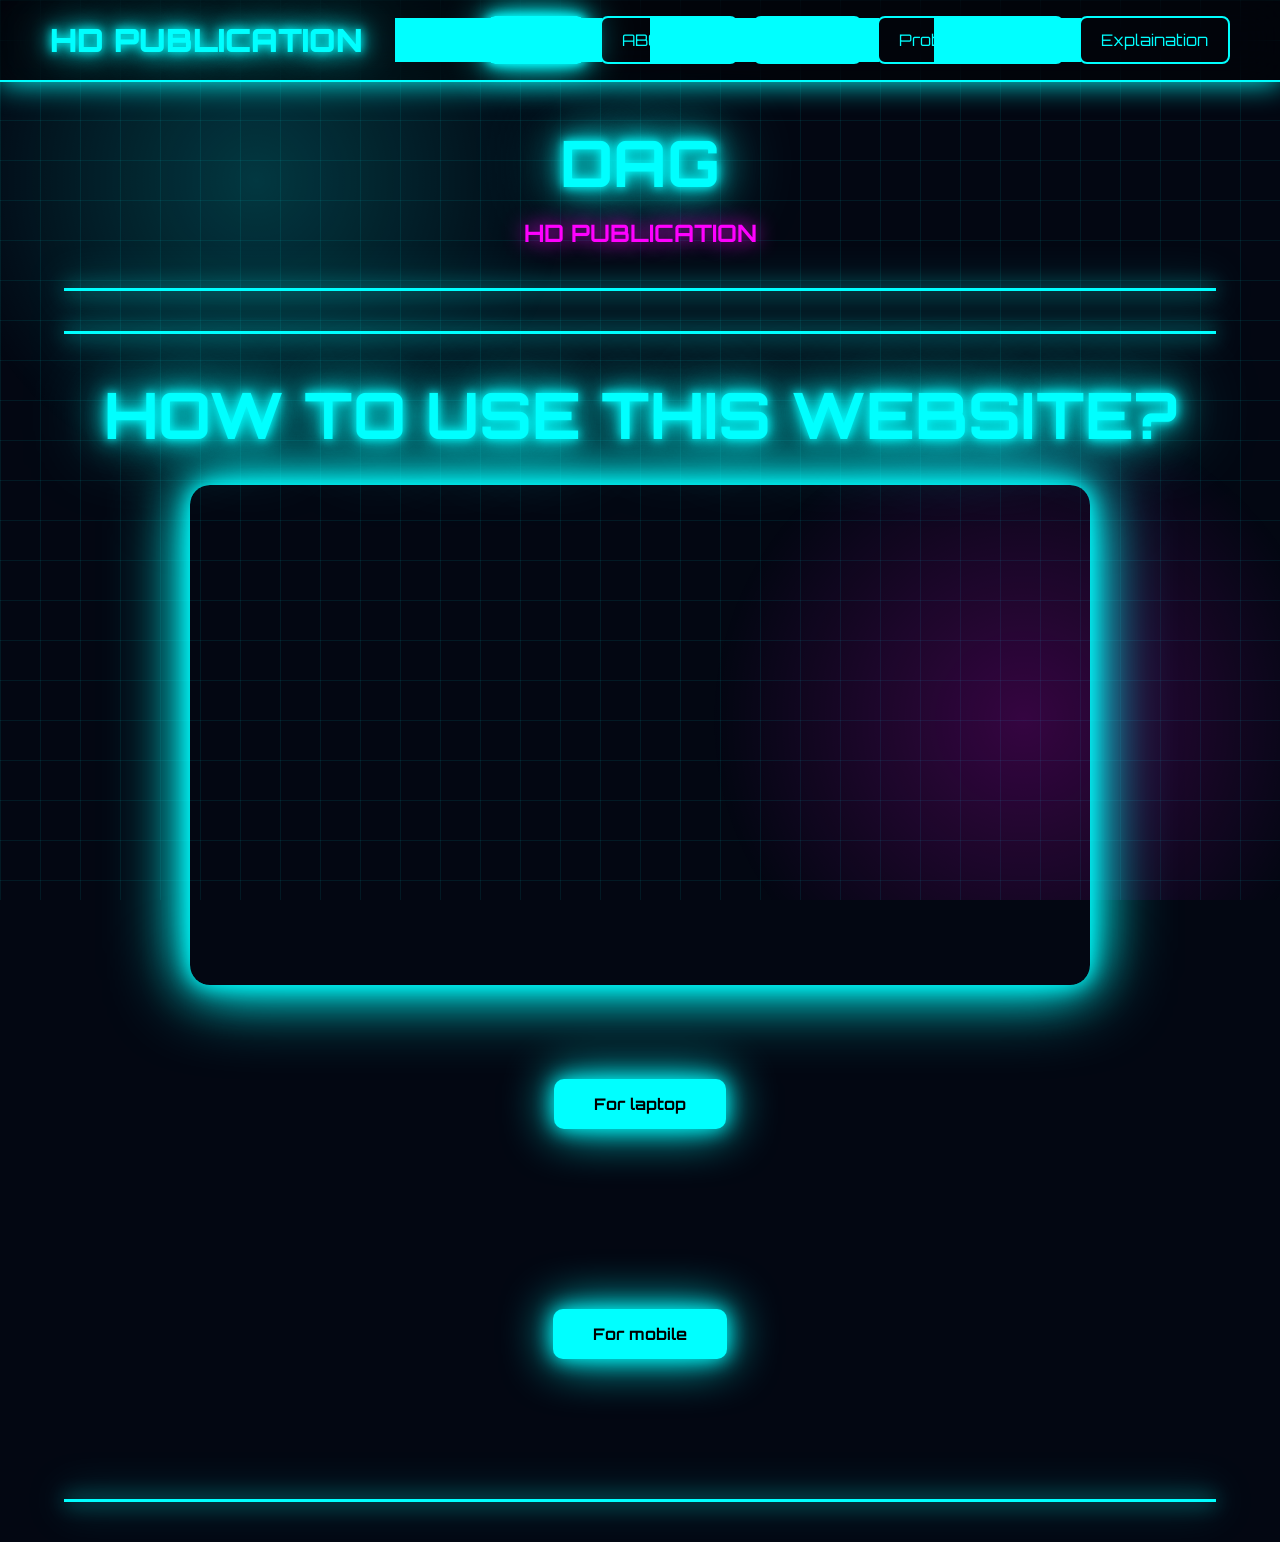
==== index.html @ ba640d2c "Add files via upload" ====
<!DOCTYPE html>
<html>
<head>
       <title>DAG</title>
        <link rel="icon" href="HD PUBLICATION.jpg">
        <link rel="stylesheet" href="Menu bar.css">
</head>
<body>
    <header>
        <a href="HD PUBLICATION.jpg" class="logo">HD PUBLICATION</a>
        <nav>
            <ul class="nav-links">
                <li><a href="Home.html" class="active">HOME</a></li>
                <li><a href="About.html">ABOUT US</a></li>
                <li><a href="Papers.html">Papers</a></li>
                <li><a href="Problem solving.html">Problem solving</a></li>
                <li><a href="Explaination.html">Explaination</a></li>
            </ul>
        </nav>
    </header>
    <center>
            <h1>DAG</h1>
    <h2>HD PUBLICATION</h2>

 <hr>
 <hr>
 <h1>HOW TO USE THIS WEBSITE?</h1>
<iframe width="560" height="315" src="https://www.youtube.com/embed/gvTt0SzYPbA?si=1AmE43kv-VpODac5" title="YouTube video player" frameborder="0" allow="accelerometer; autoplay; clipboard-write; encrypted-media; gyroscope; picture-in-picture; web-share" referrerpolicy="strict-origin-when-cross-origin" allowfullscreen></iframe>
<br>
<br>
<br>
<a href="https://www.youtube.com/watch?v=gvTt0SzYPbA" class="paper">For laptop</a>
    </center>
    <br>
<br>
<br>
<br>
<center>
<br>
<br>
<br>
<a href="https://www.youtube.com/shorts/sAvVymG_urM" class="paper">For mobile</a>
    </center>
    <br>
<br>
<br>
<br>
</center>
    <hr>
    
</body>
</html>
---- Menu bar.css ----
@import url('https://fonts.googleapis.com/css2?family=Orbitron:wght@400;700;900&display=swap');

*{
    margin:0;
    padding:0;
    box-sizing:border-box;
    font-family:'Orbitron',sans-serif;
}

body{
    min-height:100vh;
    background:#030712;
    color:#00ffff;
    overflow-x:hidden;
    position:relative;
}

/* Animated Grid Background */
body::before{
    content:"";
    position:fixed;
    width:100%;
    height:100%;
    background:
    linear-gradient(rgba(0,255,255,0.08) 1px, transparent 1px),
    linear-gradient(90deg, rgba(0,255,255,0.08) 1px, transparent 1px);
    background-size:40px 40px;
    animation:gridMove 10s linear infinite;
    z-index:-2;
}

@keyframes gridMove{
    from{transform:translateY(0);}
    to{transform:translateY(40px);}
}

/* Glowing Background */
body::after{
    content:"";
    position:fixed;
    inset:0;
    background:
    radial-gradient(circle at 20% 20%, rgba(0,255,255,0.2), transparent 25%),
    radial-gradient(circle at 80% 80%, rgba(255,0,255,0.2), transparent 25%);
    z-index:-1;
}

/* Header */
header{
    display:flex;
    justify-content:space-between;
    align-items:center;
    padding:20px 50px;
    background:rgba(0,0,0,0.4);
    backdrop-filter:blur(20px);
    border-bottom:2px solid #00ffff;
    box-shadow:0 0 30px #00ffff;
}

.logo{
    text-decoration:none;
    color:#00ffff;
    font-size:32px;
    font-weight:900;
    text-shadow:
    0 0 10px #00ffff,
    0 0 20px #00ffff,
    0 0 40px #00ffff;
}

/* Navigation */
.nav-links{
    display:flex;
    gap:15px;
    list-style:none;
}

.nav-links a{
    text-decoration:none;
    color:#00ffff;
    padding:12px 20px;
    border:2px solid #00ffff;
    border-radius:8px;
    transition:0.4s;
    position:relative;
    overflow:hidden;
}

.nav-links a::before{
    content:"";
    position:absolute;
    width:100%;
    height:100%;
    background:#00ffff;
    left:-100%;
    top:0;
    transition:0.4s;
    z-index:-1;
}

.nav-links a:hover::before,
.active::before{
    left:0;
}

.nav-links a:hover,
.active{
    color:#000;
    box-shadow:
    0 0 10px #00ffff,
    0 0 20px #00ffff,
    0 0 40px #00ffff;
}

/* Titles */
h1{
    font-size:4rem;
    margin-top:40px;
    text-transform:uppercase;
    text-shadow:
    0 0 10px #00ffff,
    0 0 20px #00ffff,
    0 0 40px #00ffff,
    0 0 80px #00ffff;
    animation:pulse 2s infinite;
}

@keyframes pulse{
    50%{
        text-shadow:
        0 0 20px #00ffff,
        0 0 40px #00ffff,
        0 0 80px #00ffff;
    }
}

h2{
    margin-top:15px;
    color:#ff00ff;
    text-shadow:0 0 20px #ff00ff;
}

/* Text */
p{
    margin:20px;
    font-size:20px;
    line-height:2;
    color:#ffffff;
}

/* Table */
table{
    width:70%;
    margin:30px auto;
    border-collapse:collapse;
    backdrop-filter:blur(10px);
    background:rgba(255,255,255,0.05);
    box-shadow:
    0 0 20px #00ffff,
    0 0 50px rgba(0,255,255,0.4);
}

td{
    border:2px solid #00ffff;
    padding:20px;
    text-align:center;
    font-size:18px;
}

/* Image */
img{
    width:300px;
    margin-top:30px;
    border-radius:20px;
    border:3px solid #00ffff;
    box-shadow:
    0 0 20px #00ffff,
    0 0 50px #00ffff;
}

/* Videos */
iframe{
    width:80%;
    max-width:900px;
    height:500px;
    border:none;
    border-radius:20px;
    box-shadow:
    0 0 20px #00ffff,
    0 0 50px #00ffff,
    0 0 80px #00ffff;
    margin:30px 0;
}

/* Buttons */
.paper{
    text-decoration:none;
    display:inline-block;
    margin:20px;
    padding:15px 40px;
    color:#000;
    background:#00ffff;
    font-weight:bold;
    border-radius:10px;
    box-shadow:
    0 0 20px #00ffff,
    0 0 50px #00ffff;
    transition:0.4s;
}

.paper:hover{
    transform:translateY(-5px) scale(1.08);
    box-shadow:
    0 0 30px #00ffff,
    0 0 70px #00ffff,
    0 0 100px #00ffff;
}

/* HR */
hr{
    width:90%;
    margin:40px auto;
    border:none;
    height:3px;
    background:#00ffff;
    box-shadow:
    0 0 20px #00ffff,
    0 0 40px #00ffff;
}

/* Scrollbar */
::-webkit-scrollbar{
    width:10px;
}

::-webkit-scrollbar-track{
    background:#000;
}

::-webkit-scrollbar-thumb{
    background:#00ffff;
    box-shadow:0 0 20px #00ffff;
}

/* Mobile */
@media(max-width:768px){

    header{
        flex-direction:column;
        gap:20px;
    }

    .nav-links{
        flex-wrap:wrap;
        justify-content:center;
    }

    h1{
        font-size:2.5rem;
    }

    iframe{
        width:95%;
        height:250px;
    }

    table{
        width:95%;
    }
}
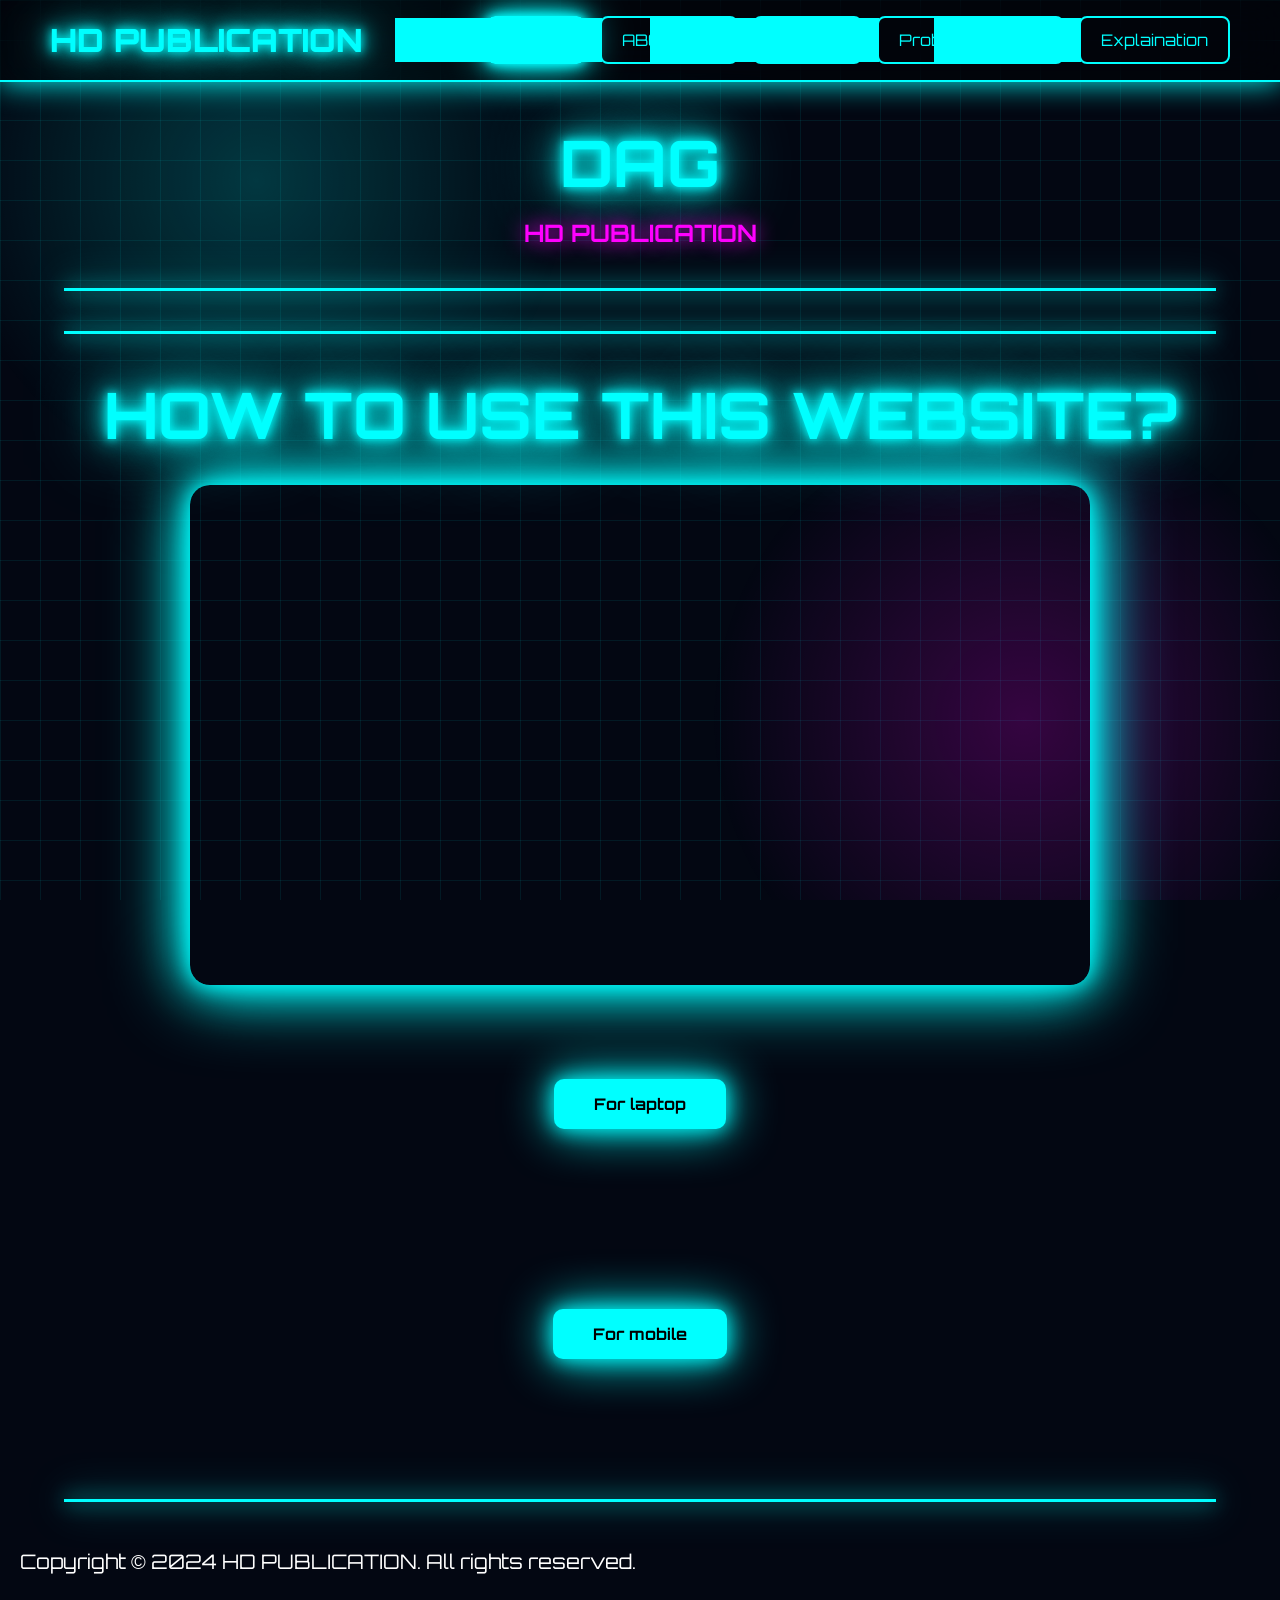
==== commit c87e0800: "Update index.html" ====
--- a/index.html
+++ b/index.html
@@ -47,6 +47,9 @@
 <br>
 </center>
     <hr>
+    <footer>
+        <p>Copyright © 2024 HD PUBLICATION. All rights reserved.</p>
+    </footer>
     
 </body>
-</html>+</html>
